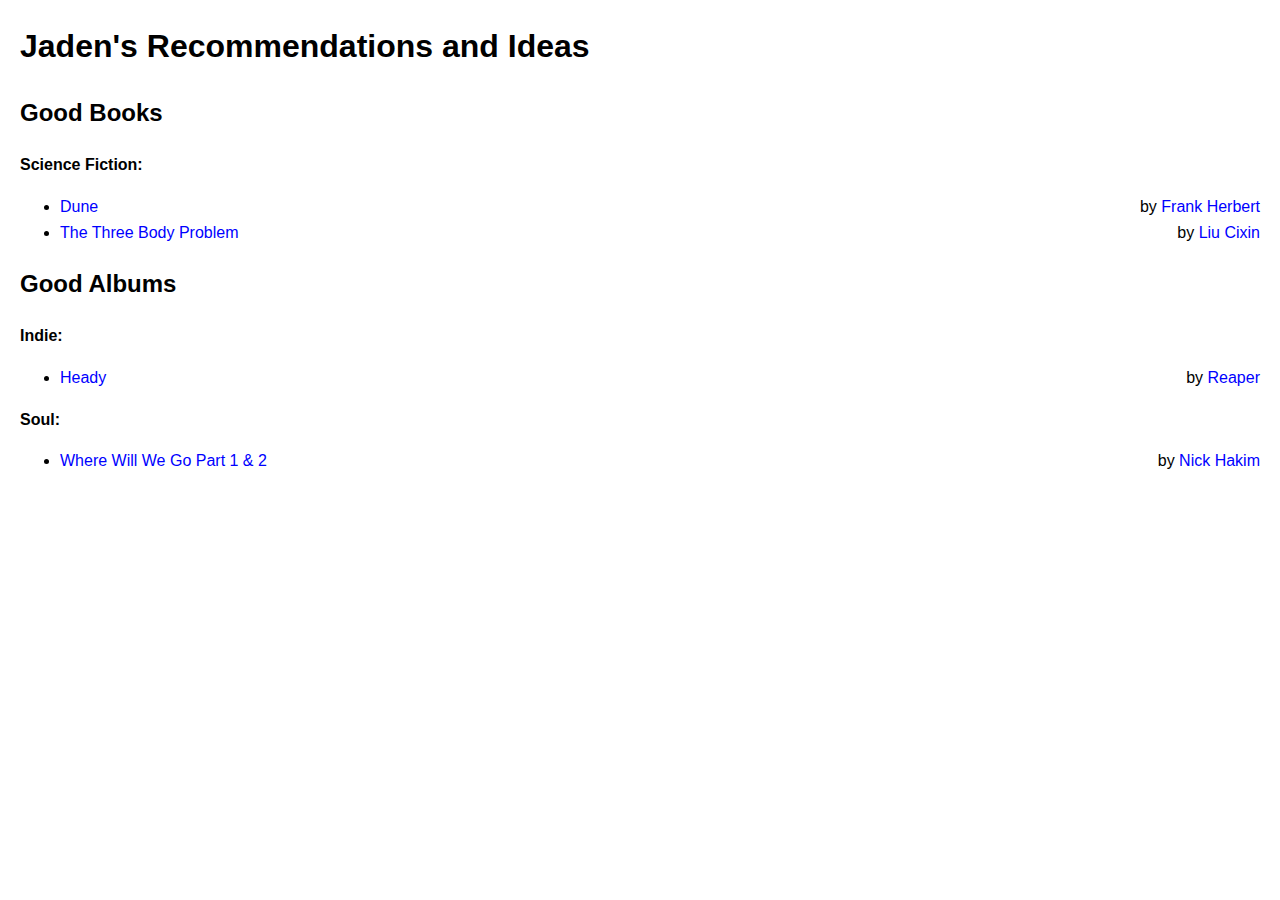
==== index.html @ f07b70d7 "added hyperlinks to authors names and fixed names" ====
<!DOCTYPE html>
<html lang="en">
    <head>
        <meta charset="UTF-8">
        <title>Jaden's Website</title>
        <link rel="stylesheet" href="styles.css">
    </head>
    <body>
        <header>
            <h1>Jaden's Recommendations and Ideas</h1>
        </header>
        
        <section>
            <h2>Good Books</h2>
            <div class="genre">Science Fiction:</div>
            <ul>
                <li>
                    <div class="details">
                        <a href="https://en.wikipedia.org/wiki/Dune_(novel)" target="_blank" rel="noopener">Dune</a>
                        <span>by <a href="https://en.wikipedia.org/wiki/Frank_Herbert">Frank Herbert</a></span>
                    </div>
                </li>
                <li>
                    <div class="details">
                        <a href="https://en.wikipedia.org/wiki/The_Three-Body_Problem_(novel)" target="_blank" rel="noopener">The Three Body Problem</a>
                        <span>by <a href="https://en.wikipedia.org/wiki/Liu_Cixin">Liu Cixin</a></span>
                    </div>
                </li>
            </ul>
        </section>

        <section>
            <h2>Good Albums</h2>
            <div class="genre">Indie:</div>
            <ul>
                <li>
                    <div class="details">
                        <a href="https://open.spotify.com/album/2v9Eny0s7E50ugTiFlCuUF" target="_blank" rel="noopener">Heady</a>
                        <span>by <a href="https://www.onestowatch.com/en/blog/reaper-is-the-anti-hero-indie-needs">Reaper</a></span>
                    </div>
                </li>
            </ul>
            <div class="genre">Soul:</div>
            <ul>
                <li>
                    <div class="details">
                        <a href="https://www.discogs.com/master/1148987-Nick-Hakim-Where-Will-We-Go-Part-1-2" target="_blank" rel="noopener">Where Will We Go Part 1 & 2</a>
                        <span>by <a href="https://en.wikipedia.org/wiki/Nick_Hakim">Nick Hakim</a></span>
                    </div>
                </li>
            </ul>
        </section>
    </body>
</html>
---- styles.css ----
body {
    font-family: Arial, sans-serif;
    line-height: 1.6;
    margin: 20px;
}
header, nav, section, footer {
    margin-bottom: 20px;
}
a {
    color: blue;
    text-decoration: none;
}
a:hover {
    text-decoration: underline;
}
.genre {
    font-weight: bold;
    margin-top: 10px;
}
.details {
    display: flex;
    justify-content: space-between;
}
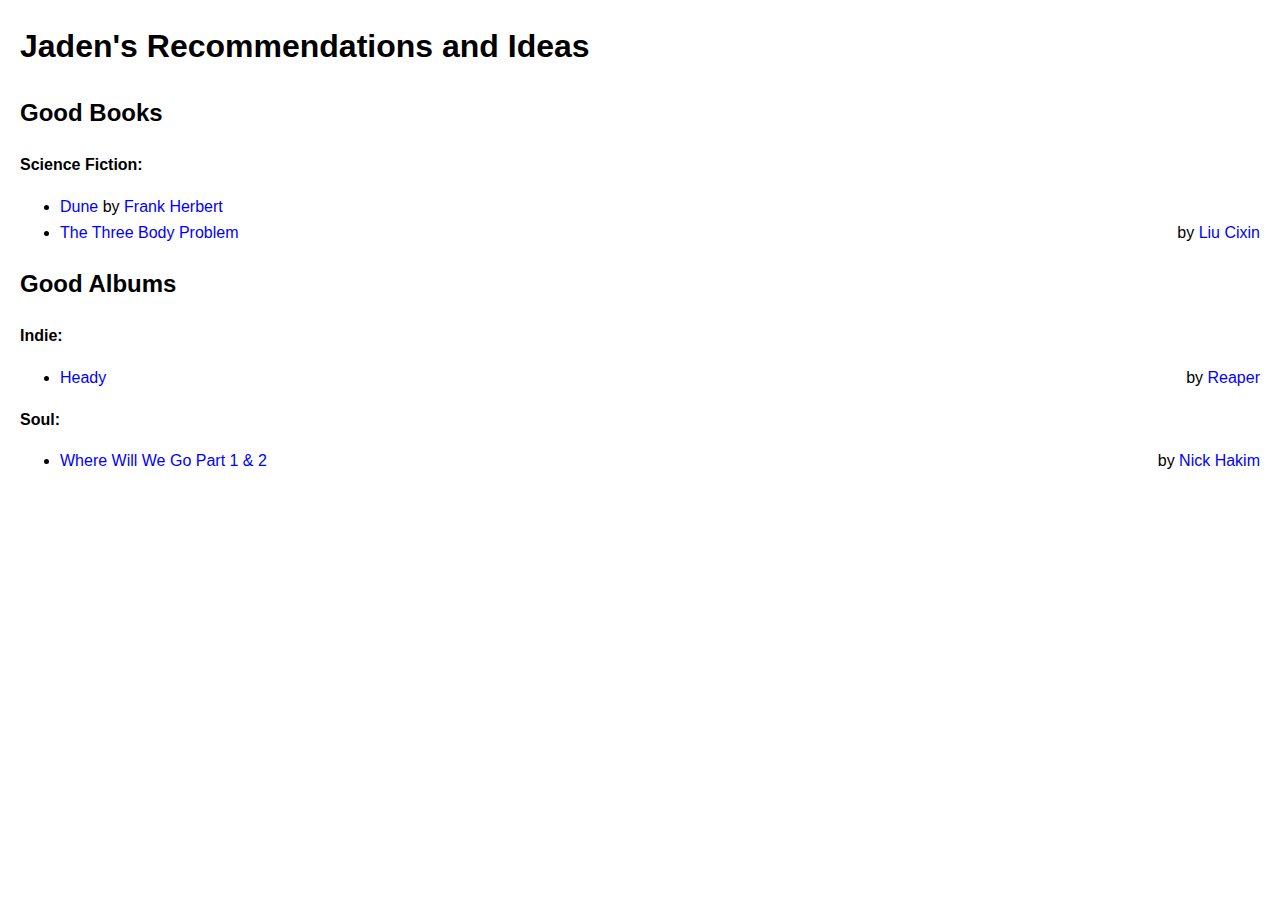
==== commit 3da666e7: "added wiki preview" ====
--- a/index.html
+++ b/index.html
@@ -4,6 +4,14 @@
         <meta charset="UTF-8">
         <title>Jaden's Website</title>
         <link rel="stylesheet" href="styles.css">
+        <script>
+            async function fetchWikiSummary(title, elementId) {
+                const url = `https://en.wikipedia.org/api/rest_v1/page/summary/${title}`;
+                const response = await fetch(url);
+                const data = await response.json();
+                document.getElementById(elementId).innerText = data.extract;
+            }
+        </script>
     </head>
     <body>
         <header>
@@ -15,8 +23,9 @@
             <div class="genre">Science Fiction:</div>
             <ul>
                 <li>
-                    <div class="details">
+                    <div class="details tooltip" onmouseover="fetchWikiSummary('Dune_(novel)', 'tooltip-dune')">
                         <a href="https://en.wikipedia.org/wiki/Dune_(novel)" target="_blank" rel="noopener">Dune</a>
+                        <span class="tooltiptext" id="tooltip-dune">Loading...</span>
                         <span>by <a href="https://en.wikipedia.org/wiki/Frank_Herbert">Frank Herbert</a></span>
                     </div>
                 </li>
--- a/styles.css
+++ b/styles.css
@@ -20,4 +20,29 @@
 .details {
     display: flex;
     justify-content: space-between;
-}+}
+/* Tooltip styles */
+.tooltip {
+    position: relative;
+    display: inline-block;
+}
+.tooltip .tooltiptext {
+    visibility: hidden;
+    width: 200px;
+    background-color: #555;
+    color: #fff;
+    text-align: center;
+    border-radius: 6px;
+    padding: 5px;
+    position: absolute;
+    z-index: 1;
+    bottom: 125%; 
+    left: 50%; 
+    margin-left: -100px;
+    opacity: 0;
+    transition: opacity 0.3s;
+}
+.tooltip:hover .tooltiptext {
+    visibility: visible;
+    opacity: 1;
+}
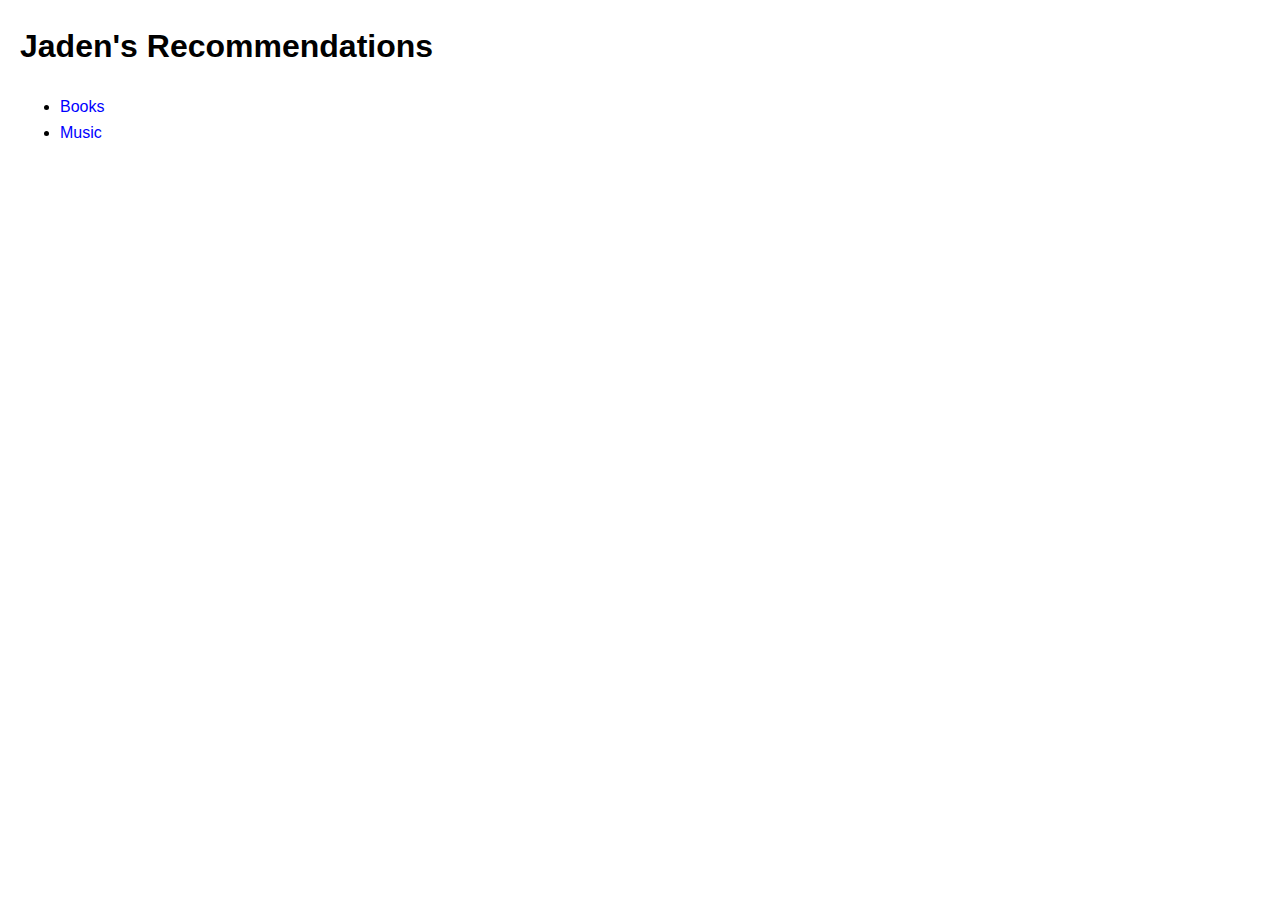
==== commit 4970b01d: "organized the info better" ====
--- a/index.html
+++ b/index.html
@@ -1,63 +1,20 @@
 <!DOCTYPE html>
 <html lang="en">
-    <head>
-        <meta charset="UTF-8">
-        <title>Jaden's Website</title>
-        <link rel="stylesheet" href="styles.css">
-        <script>
-            async function fetchWikiSummary(title, elementId) {
-                const url = `https://en.wikipedia.org/api/rest_v1/page/summary/${title}`;
-                const response = await fetch(url);
-                const data = await response.json();
-                document.getElementById(elementId).innerText = data.extract;
-            }
-        </script>
-    </head>
-    <body>
-        <header>
-            <h1>Jaden's Recommendations and Ideas</h1>
-        </header>
-        
-        <section>
-            <h2>Good Books</h2>
-            <div class="genre">Science Fiction:</div>
-            <ul>
-                <li>
-                    <div class="details tooltip" onmouseover="fetchWikiSummary('Dune_(novel)', 'tooltip-dune')">
-                        <a href="https://en.wikipedia.org/wiki/Dune_(novel)" target="_blank" rel="noopener">Dune</a>
-                        <span class="tooltiptext" id="tooltip-dune">Loading...</span>
-                        <span>by <a href="https://en.wikipedia.org/wiki/Frank_Herbert">Frank Herbert</a></span>
-                    </div>
-                </li>
-                <li>
-                    <div class="details">
-                        <a href="https://en.wikipedia.org/wiki/The_Three-Body_Problem_(novel)" target="_blank" rel="noopener">The Three Body Problem</a>
-                        <span>by <a href="https://en.wikipedia.org/wiki/Liu_Cixin">Liu Cixin</a></span>
-                    </div>
-                </li>
-            </ul>
-        </section>
-
-        <section>
-            <h2>Good Albums</h2>
-            <div class="genre">Indie:</div>
-            <ul>
-                <li>
-                    <div class="details">
-                        <a href="https://open.spotify.com/album/2v9Eny0s7E50ugTiFlCuUF" target="_blank" rel="noopener">Heady</a>
-                        <span>by <a href="https://www.onestowatch.com/en/blog/reaper-is-the-anti-hero-indie-needs">Reaper</a></span>
-                    </div>
-                </li>
-            </ul>
-            <div class="genre">Soul:</div>
-            <ul>
-                <li>
-                    <div class="details">
-                        <a href="https://www.discogs.com/master/1148987-Nick-Hakim-Where-Will-We-Go-Part-1-2" target="_blank" rel="noopener">Where Will We Go Part 1 & 2</a>
-                        <span>by <a href="https://en.wikipedia.org/wiki/Nick_Hakim">Nick Hakim</a></span>
-                    </div>
-                </li>
-            </ul>
-        </section>
-    </body>
-</html>
+<head>
+    <meta charset="UTF-8">
+    <title>Jaden's Website</title>
+    <link rel="stylesheet" href="styles.css">
+    <script src="script.js"></script>
+</head>
+<body>
+<header>
+    <h1>Jaden's Recommendations</h1>
+    <nav>
+        <ul>
+            <li><a href="books.html">Books</a></li>
+            <li><a href="music.html">Music</a></li>
+        </ul>
+    </nav>
+</header>
+</body>
+</html>--- a/styles.css
+++ b/styles.css
@@ -17,16 +17,25 @@
     font-weight: bold;
     margin-top: 10px;
 }
-.details {
+.book-item {
     display: flex;
-    justify-content: space-between;
+    align-items: center;
 }
+.book-title, .author-name {
+    margin-right: 5px;
+}
+.author-label {
+    margin: 0 5px; /* Adds spacing around 'by' */
+}
+.summary-button {
+    margin-left: auto; /* Pushes the button to the right */
+}
+
 /* Tooltip styles */
 .tooltip {
     position: relative;
-    display: inline-block;
 }
-.tooltip .tooltiptext {
+.tooltiptext {
     visibility: hidden;
     width: 200px;
     background-color: #555;
@@ -36,9 +45,6 @@
     padding: 5px;
     position: absolute;
     z-index: 1;
-    bottom: 125%; 
-    left: 50%; 
-    margin-left: -100px;
     opacity: 0;
     transition: opacity 0.3s;
 }
@@ -46,3 +52,33 @@
     visibility: visible;
     opacity: 1;
 }
+.fixed-tooltip {
+    position: fixed;
+    bottom: 0;
+    right: 0;
+    background-color: #555;
+    color: #fff;
+    padding: 10px;
+    border-radius: 10px 0 0 0;
+    border: 2px solid #444;  /* New border */
+}
+.close-button {
+    position: absolute;
+    top: 5px;
+    right: 5px;
+    cursor: pointer;
+}
+
+.album-container {
+    display: flex;
+    flex-direction: column;
+    justify-content: space-between;
+}
+
+.album-details, .album-embed {
+    align-self: flex-start;
+}
+
+.summary-button {
+    align-self: flex-end;
+}
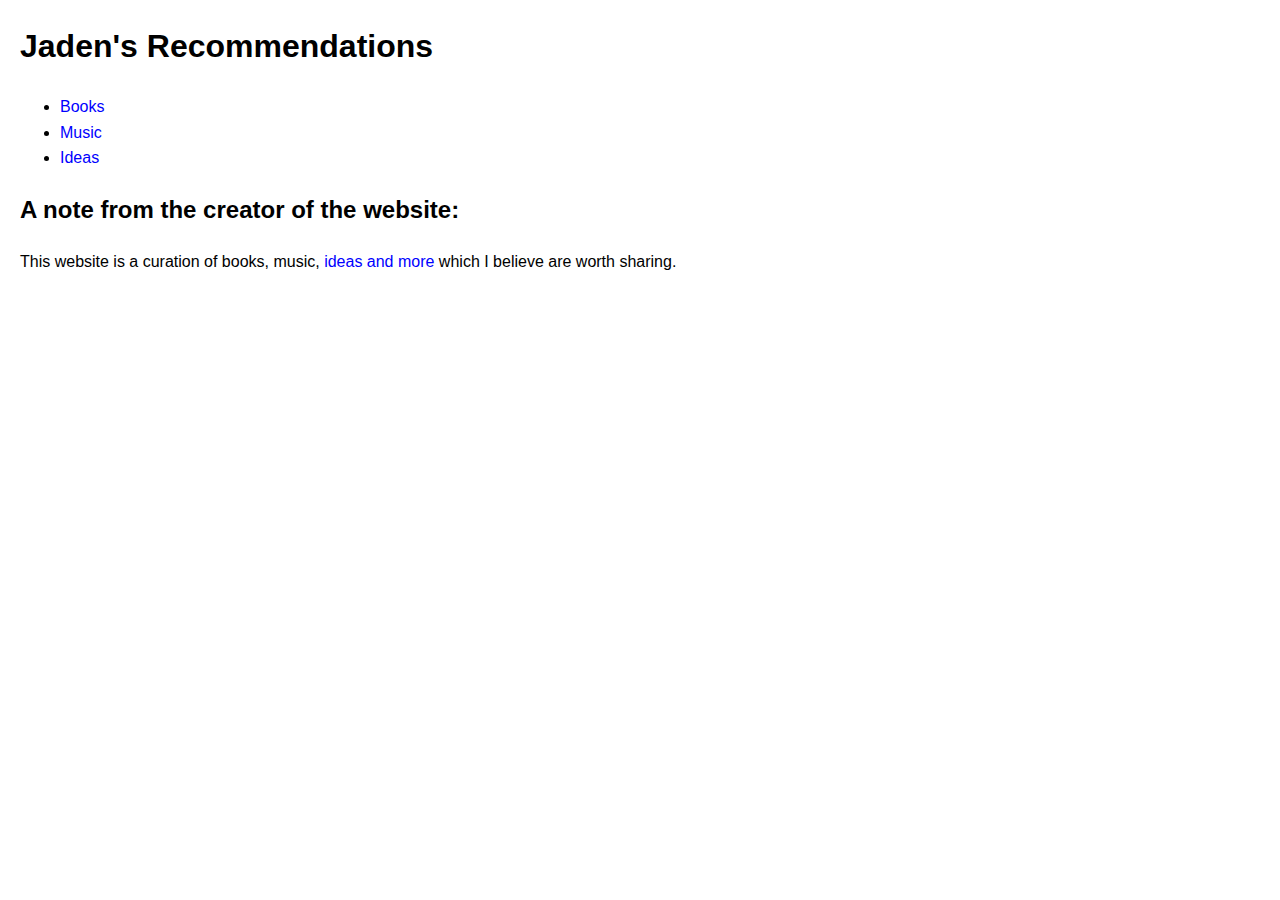
==== commit c49d473e: "Updated the music and added an ideas section" ====
--- a/index.html
+++ b/index.html
@@ -2,19 +2,26 @@
 <html lang="en">
 <head>
     <meta charset="UTF-8">
+    <meta name="viewport" content="width=device-width, initial-scale=1.0">
+    <meta name="description" content="Jaden's personal website where he shares curated recommendations on books, music, ideas, and more.">
     <title>Jaden's Website</title>
     <link rel="stylesheet" href="styles.css">
-    <script src="script.js"></script>
 </head>
 <body>
 <header>
     <h1>Jaden's Recommendations</h1>
     <nav>
         <ul>
-            <li><a href="books.html">Books</a></li>
-            <li><a href="music.html">Music</a></li>
+            <li><a href="books.html" alt="Books Section">Books</a></li>
+            <li><a href="music.html" alt="Music Section">Music</a></li>
+            <li><a href="ideas.html" alt="Ideas Section">Ideas</a></li>
         </ul>
     </nav>
 </header>
+<main>
+    <h2>A note from the creator of the website:</h2>
+    <p>This website is a curation of books, music, <a href="https://en.wikipedia.org/wiki/Oxford_Comma_(song)#:~:text=The%20idea%20for%20the%20song,fuck%20than%20about%20Oxford%20commas.%22" alt="Information on Oxford Comma song">ideas and more</a> which I believe are worth sharing.</p>
+</main>
+<script src="script.js"></script>
 </body>
-</html>+</html>
--- a/styles.css
+++ b/styles.css
@@ -80,5 +80,11 @@
 }
 
 .summary-button {
-    align-self: flex-end;
+    height: 20px;
 }
+
+.book-image {
+    margin-right: 20px;
+    display: flex;
+    
+}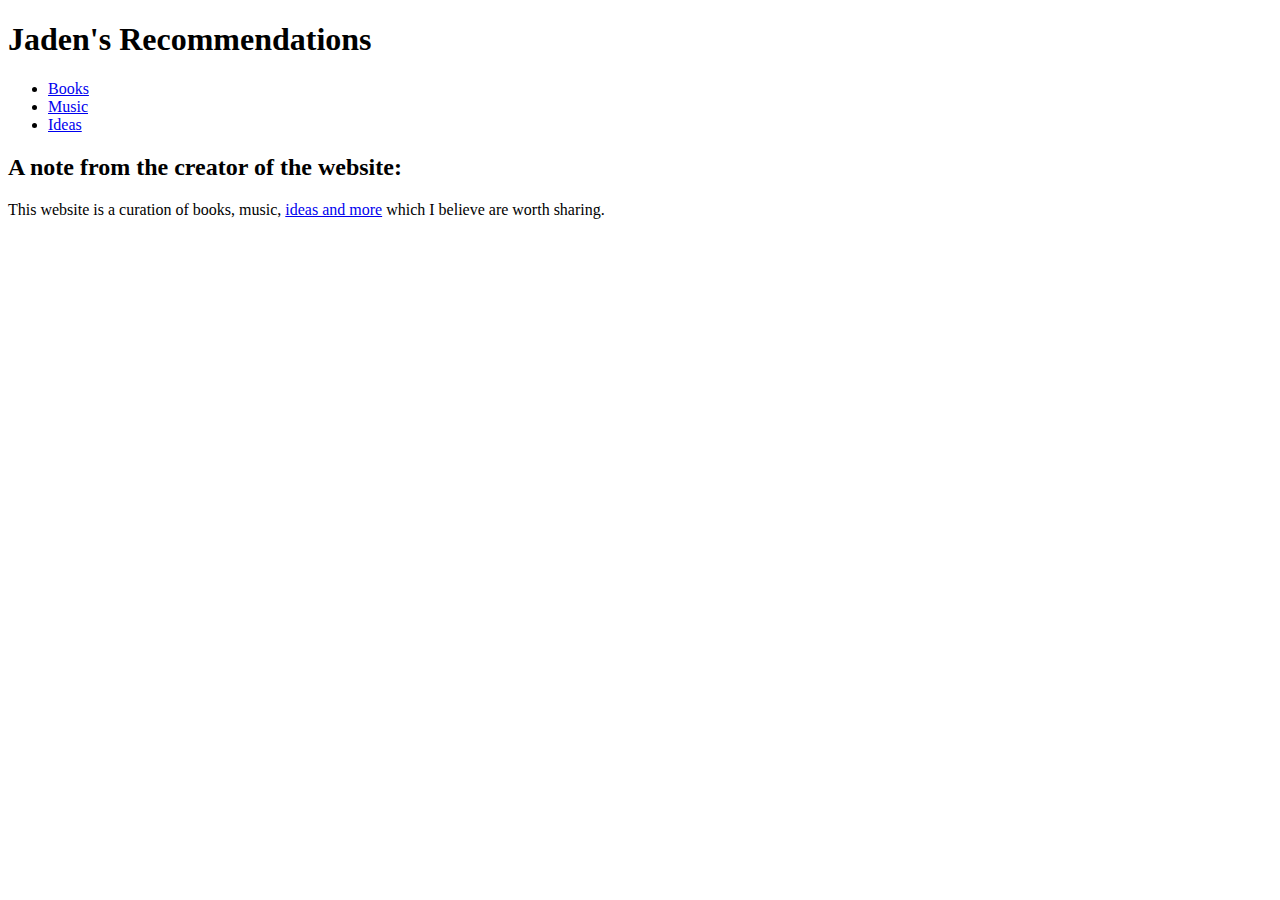
==== commit c73dd78c: "Opus recs" ====
--- a/index.html
+++ b/index.html
@@ -13,7 +13,7 @@
     <nav>
         <ul>
             <li><a href="books.html" alt="Books Section">Books</a></li>
-            <li><a href="music.html" alt="Music Section">Music</a></li>
+            <li><a href="music2.html" alt="Music Section">Music</a></li>
             <li><a href="ideas.html" alt="Ideas Section">Ideas</a></li>
         </ul>
     </nav>
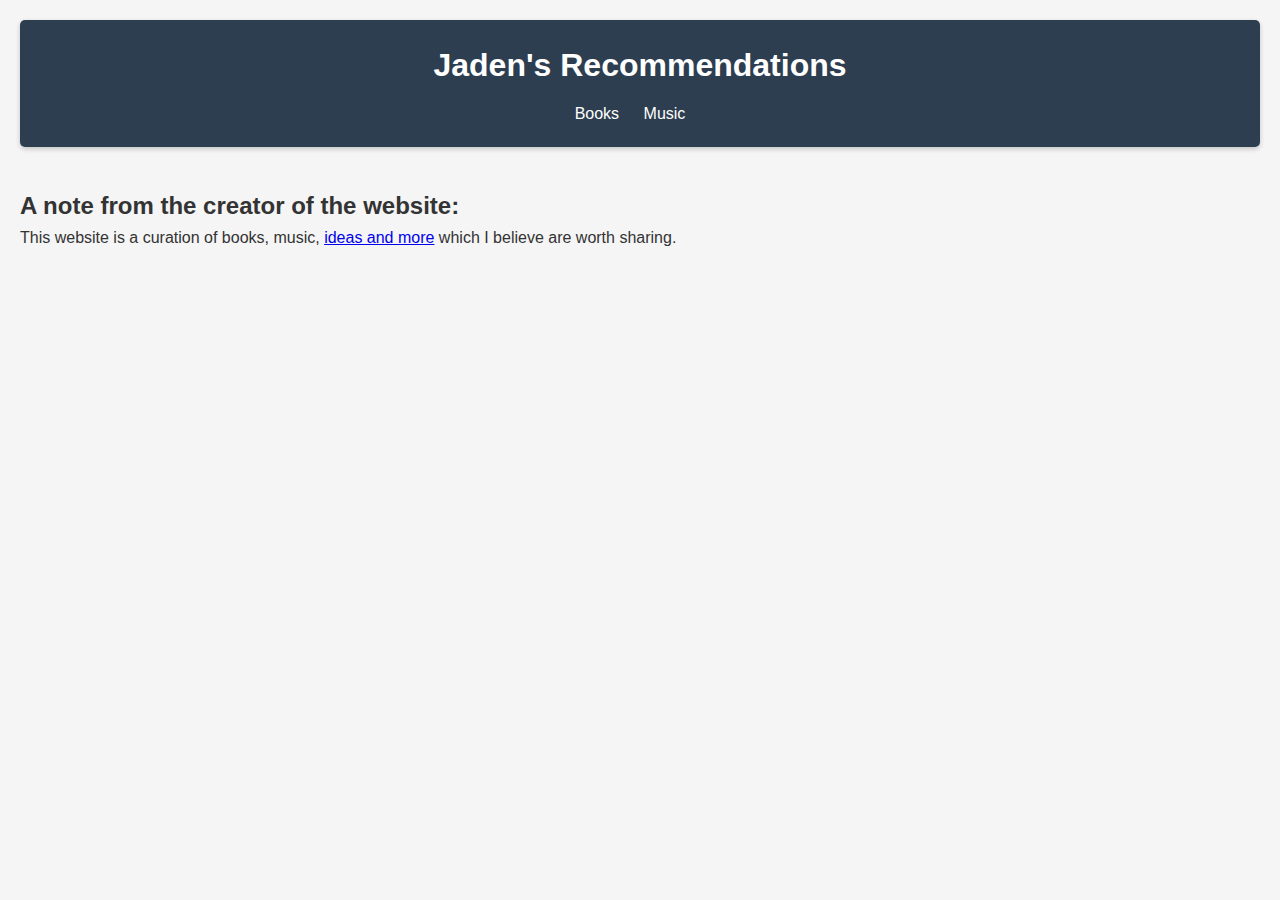
==== commit f42e35dd: "Makeover" ====
--- a/index.html
+++ b/index.html
@@ -14,7 +14,6 @@
         <ul>
             <li><a href="books.html" alt="Books Section">Books</a></li>
             <li><a href="music2.html" alt="Music Section">Music</a></li>
-            <li><a href="ideas.html" alt="Ideas Section">Ideas</a></li>
         </ul>
     </nav>
 </header>
--- a/styles.css
+++ b/styles.css
@@ -0,0 +1,132 @@
+* {
+    margin: 0;
+    padding: 0;
+    box-sizing: border-box;
+  }
+  
+  body {
+    font-family: 'Helvetica Neue', Arial, sans-serif;
+    background-color: #f5f5f5;
+    color: #333;
+    line-height: 1.6;
+    padding: 20px;
+  }
+  
+  header {
+    background: #2c3e50;
+    color: #fff;
+    padding: 20px;
+    text-align: center;
+    border-radius: 5px;
+    box-shadow: 0 2px 5px rgba(0, 0, 0, 0.2);
+  }
+  
+  nav ul {
+    list-style: none;
+    padding: 0;
+    margin-top: 10px;
+  }
+  
+  nav ul li {
+    display: inline;
+    margin-right: 20px;
+  }
+  
+  nav ul li a {
+    color: #fff;
+    text-decoration: none;
+    transition: color 0.3s ease;
+  }
+  
+  nav ul li a:hover {
+    color: #3498db;
+  }
+  
+  main {
+    margin-top: 40px;
+  }
+  
+  .genre h2 {
+    background-color: #3498db;
+    color: #fff;
+    padding: 15px;
+    margin-bottom: 30px;
+    border-radius: 5px;
+    box-shadow: 0 2px 5px rgba(0, 0, 0, 0.2);
+    font-size: 24px;
+    text-transform: uppercase;
+  }
+  
+  .book-item {
+    background-color: #fff;
+    padding: 20px;
+    margin-bottom: 30px;
+    border-radius: 5px;
+    box-shadow: 0 2px 5px rgba(0, 0, 0, 0.1);
+    display: flex;
+    align-items: center;
+  }
+  
+  .book-image {
+    border-radius: 5px;
+    margin-right: 30px;
+    width: 150px;
+    height: auto;
+    object-fit: cover;
+    box-shadow: 0 2px 5px rgba(0, 0, 0, 0.1);
+  }
+  
+  .book-details {
+    flex-grow: 1;
+  }
+  
+  .book-title,
+  .author-name {
+    display: block;
+    color: #2980b9;
+    margin-bottom: 10px;
+    text-decoration: none;
+    transition: color 0.3s ease;
+    font-size: 20px;
+  }
+  
+  .book-title:hover,
+  .author-name:hover {
+    color: #3498db;
+  }
+  
+  .summary-button {
+    background-color: #3498db;
+    color: #fff;
+    border: none;
+    padding: 12px 24px;
+    border-radius: 30px;
+    cursor: pointer;
+    transition: background-color 0.3s ease;
+    font-size: 16px;
+    text-transform: uppercase;
+  }
+  
+  .summary-button:hover {
+    background-color: #2980b9;
+  }
+  
+  footer {
+    margin-top: 60px;
+    text-align: center;
+    color: #777;
+    padding: 20px;
+    background-color: #f5f5f5;
+    border-radius: 5px;
+    box-shadow: 0 2px 5px rgba(0, 0, 0, 0.1);
+  }
+  
+  img {
+    max-width: 100%;
+    height: auto;
+    display: block;
+    margin: 30px auto;
+    max-width: 900px;
+    border-radius: 8px;
+    box-shadow: 0 4px 8px rgba(0, 0, 0, 0.1);
+  }